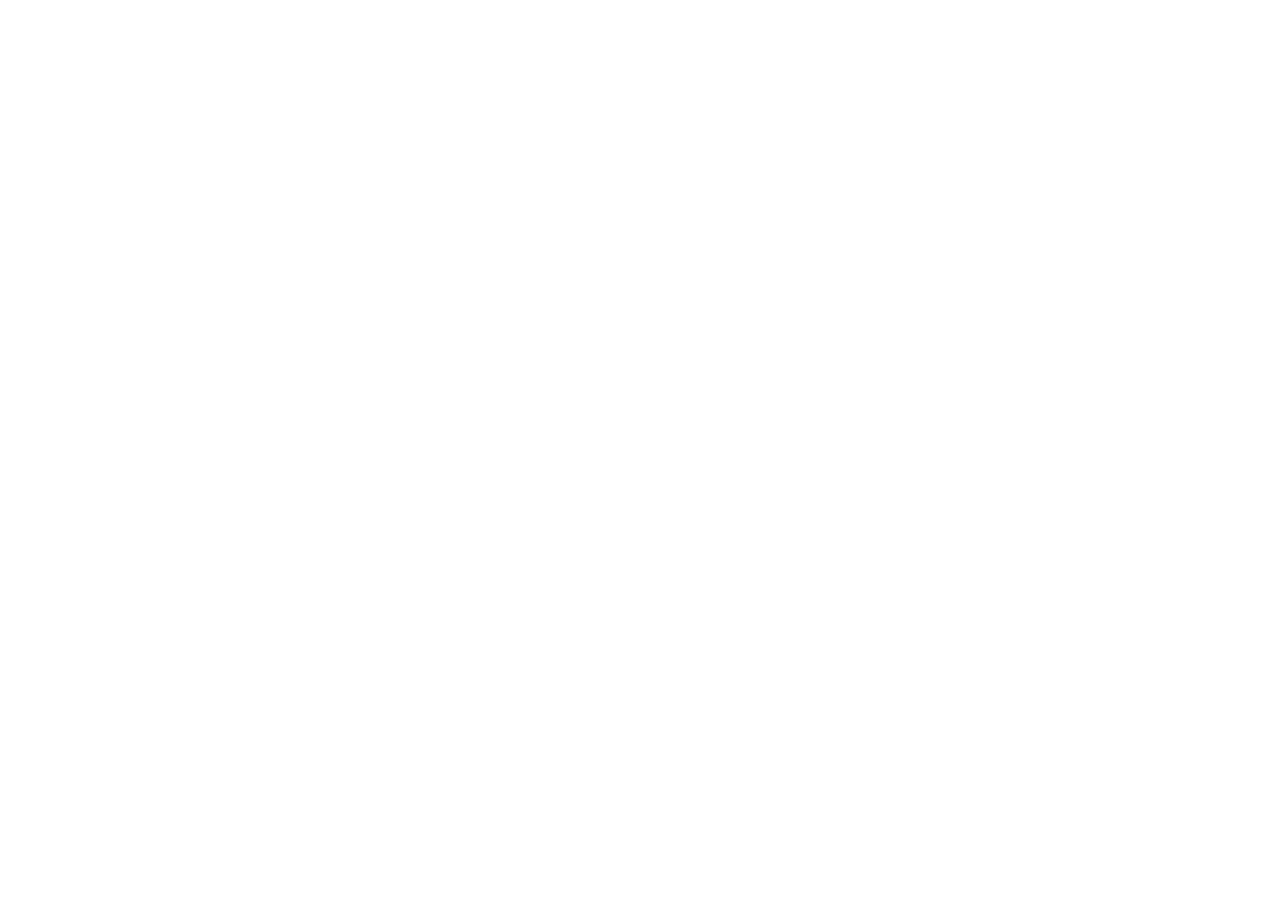
==== bucketlist/index.html @ 1e2de5bf "Create directory assets/js and create file bucketlist.js inside" ====
<!DOCTYPE html>
<html lang="en">
<head>
    <meta charset="UTF-8">
    <meta http-equiv="X-UA-Compatible" content="IE=edge">
    <meta name="viewport" content="width=device-width, initial-scale=1.0">
    <meta name="viewport" content="width=device-width, initial-scale=1.0">
    <meta
            name="description"
            content="The main app page where you create, view and modify your bucketlist items."
        />
    <meta name="robots" content="index,follow"/>
    <link rel="stylesheet" href="/styles/style.css">
    <title>Bucketlist App | Vanilla JS</title>
    <link href="https://fonts.googleapis.com/css2?family=Raleway:ital,wght@0,300;1,300&display=swap" rel="stylesheet">
    <link rel="stylesheet" href="https://cdnjs.cloudflare.com/ajax/libs/font-awesome/5.15.3/css/all.min.css" 
        integrity="sha512-iBBXm8fW90+nuLcSKlbmrPcLa0OT92xO1BIsZ+ywDWZCvqsWgccV3gFoRBv0z+8dLJgyAHIhR35VZc2oM/gI1w==" 
        crossorigin="anonymous" referrerpolicy="no-referrer" />
    <link href="https://fonts.googleapis.com/css2?family=Great+Vibes&display=swap" rel="stylesheet">
</head>
<body>
    
</body>
</html>
---- styles/style.css ----
html {
  font-size: 62.5%;
}

body {
  margin: 0;
  height: 100vh;
  display: flex;
  justify-content: center;
  align-items: center;
}

.authenticate {
  width: 400px;
  max-width: 400px;
  margin: 1.6rem;
  padding: 3.2rem;
  box-shadow: 0 0 40px rgba(0, 0, 0, 0.2);
  border-radius: 4px;
  background: #ffffff;
}

.authenticate,
.form__input,
.form__button {
  font: 500 1.6rem "Raleway", sans-serif;
  cursor: pointer;
}

.form__hidden {
  display: none;
}

.form > * :first-child {
  margin-top: 0;
}

.form > * :last-child {
  margin-bottom: 0;
}

.form__title {
  font-family: "Great Vibes", cursive;
  margin-bottom: 3.2rem;
  text-align: center;
  font-size: 5rem;
}

.form__message {
  text-align: center;
  margin-bottom: 1.6rem;
}

.form__message-success {
  color: #4bb544;
}

.form__message-error {
  color: #cc3333;
}

.form__input {
  display: block;
  width: 100%;
  padding: 1.2rem;
  box-sizing: border-box;
  border-radius: 4px;
  border: 0.1rem solid #dddddd;
  outline: none;
  background: #eeeeee;
  transition: background 0.2s, border-color 0.2s;
}

.form__input:focus {
  border-color: #009579;
}

.form__input-error {
  color: #cc3333;
  border-color: #cc3333;
}

.form__input-error-message {
  margin-top: 0.8rem;
  font-size: 1.36rem;
  color: #cc3333;
}

.form__button {
  width: 100%;
  padding: 1.6rem 3.2rem;
  font-weight: bold;
  font-size: 1.76rem;
  color: #ffffff;
  border: none;
  border-radius: 4px;
  outline: none;
  cursor: pointer;
  background-color: #009579;
}

.form__button:hover {
  background: #007f67;
}

.form__button:active {
  transform: scale(0.98);
}

.form__text {
  text-align: center;
}

.form__link {
  color: #252c6a;
  text-decoration: none;
  cursor: pointer;
}

.form__link:hover {
  text-decoration: underline;
}/*# sourceMappingURL=style.css.map */
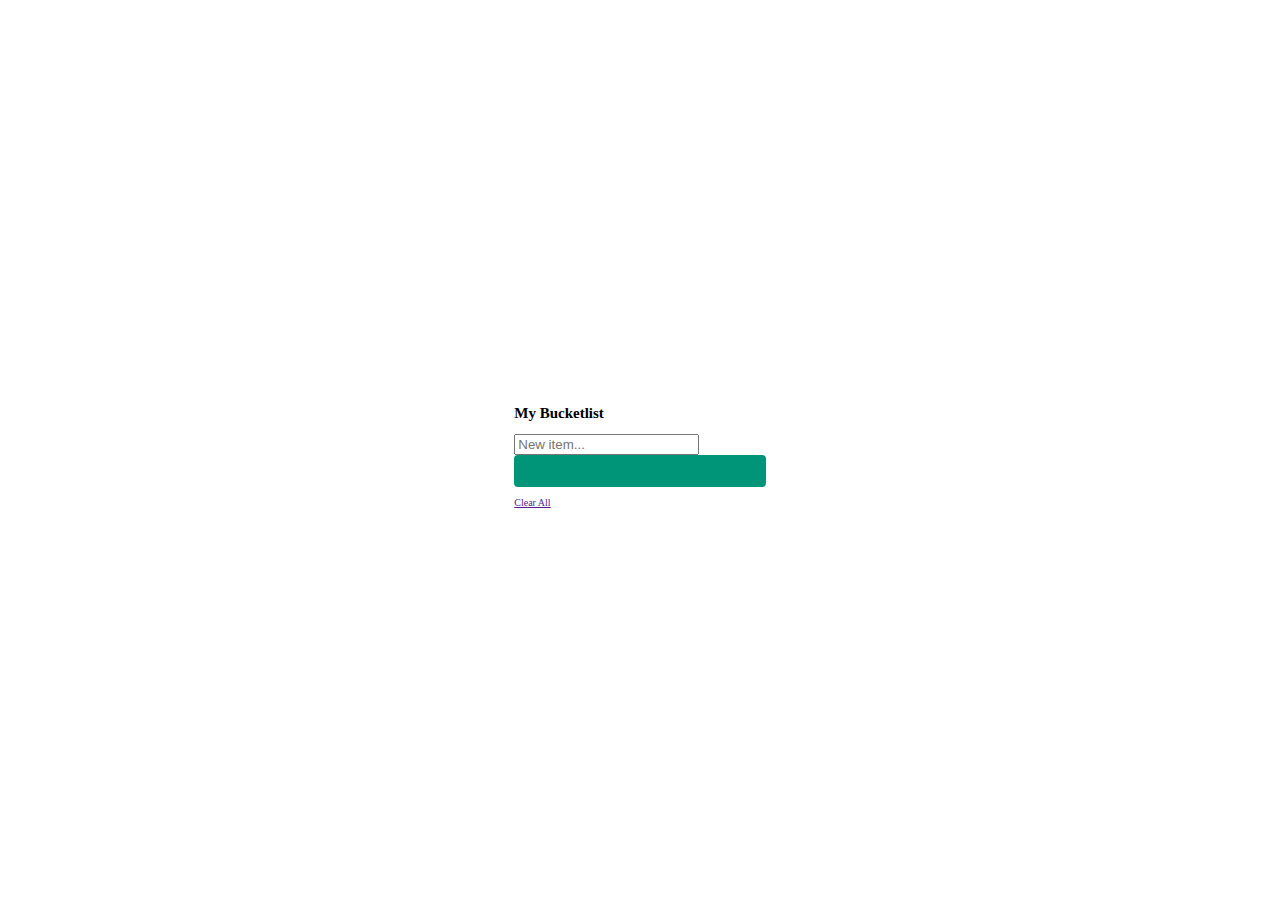
==== commit 8c057191: "Add styles to bucketlist.html -Refactor global, authentication and style.scss to accommodate bucketl" ====
--- a/bucketlist/index.html
+++ b/bucketlist/index.html
@@ -19,6 +19,22 @@
     <link href="https://fonts.googleapis.com/css2?family=Great+Vibes&display=swap" rel="stylesheet">
 </head>
 <body>
+    <section class="container">
+        <header class="logo">
+            <h2 class="headline">My Bucketlist</h2>
+        </header>
+        <div class="main">
+            <form action="" class="form_b">
+                <input type="text" placeholder="New item...">
+                <button type="submit" class="form__button"><i class="fas fa-plus-square"></i></button>
+            </form>
+            <div class="bucketList">
+                <ul></ul>
+                <a href="" class="clearAll" id="clearAll">Clear All</a>
+            </div>
+        </div>
+    </section>
     
+    <script type="text/JavaScript" src="assets/js/bucketlist.js"></script>
 </body>
 </html>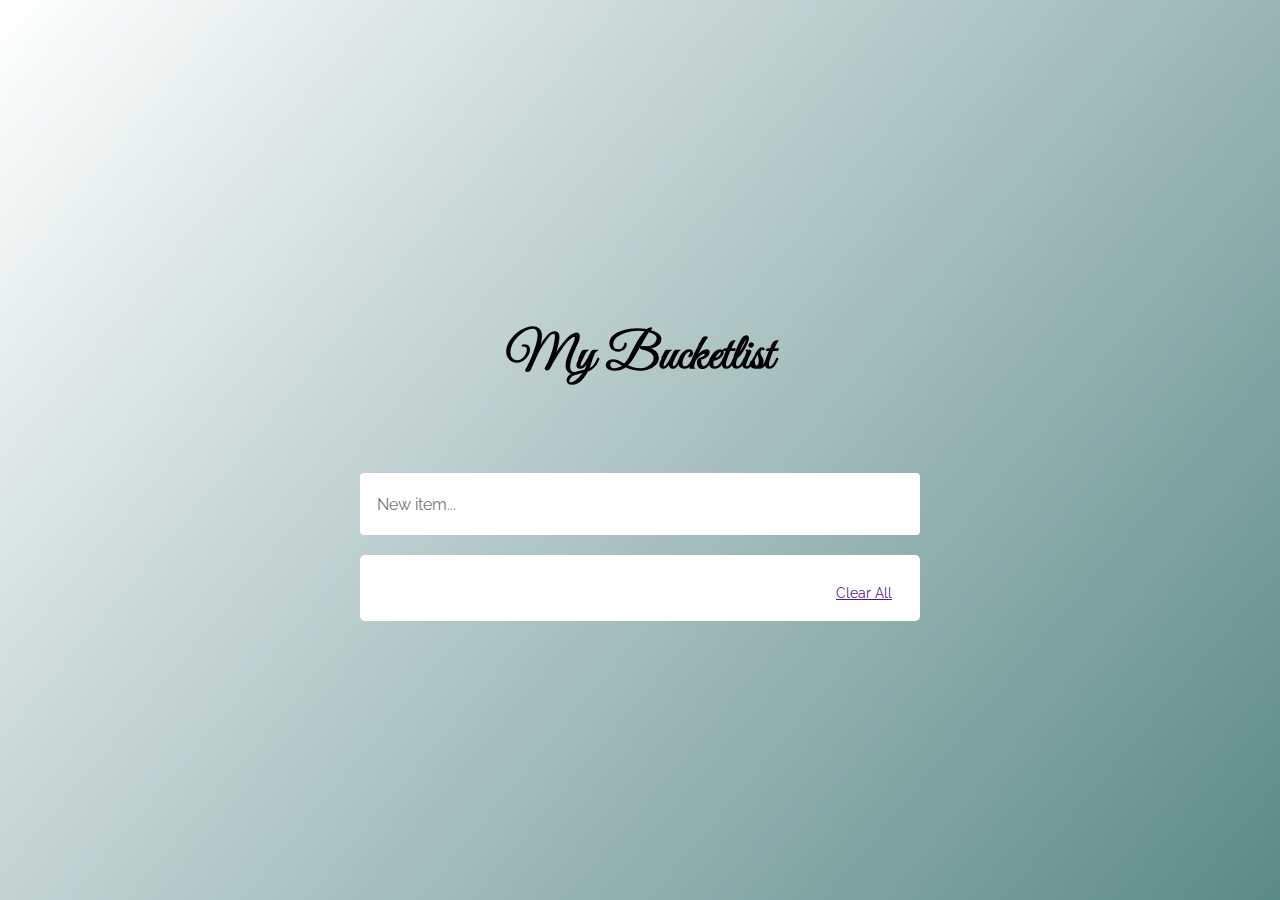
==== commit ba2c88c9: "Introduce add__button class for the bucketlist form button" ====
--- a/bucketlist/index.html
+++ b/bucketlist/index.html
@@ -26,7 +26,7 @@
         <div class="main">
             <form action="" class="form_b">
                 <input type="text" placeholder="New item...">
-                <button type="submit" class="form__button"><i class="fas fa-plus-square"></i></button>
+                <button type="submit" class="add__button"><i class="fas fa-plus-square"></i></button>
             </form>
             <div class="bucketList">
                 <ul></ul>
--- a/styles/style.css
+++ b/styles/style.css
@@ -8,6 +8,25 @@
   display: flex;
   justify-content: center;
   align-items: center;
+}
+
+ul {
+  padding-left: 0px;
+  list-style: none;
+}
+
+li {
+  display: flex;
+  justify-content: center;
+  align-items: center;
+  border-bottom: 0.1rem solid lightgray;
+  padding: 1.5rem 0;
+  font-size: 1.6rem;
+  color: #595959;
+}
+
+i {
+  pointer-events: none;
 }
 
 .authenticate {
@@ -119,4 +138,119 @@
 
 .form__link:hover {
   text-decoration: underline;
+}
+
+html {
+  font-size: 62.5%;
+  height: 100vh;
+  min-width: 600px;
+  background-image: linear-gradient(130deg, #FFFFFF, #5c8a87);
+  background-repeat: no-repeat;
+  background-size: auto;
+}
+
+.headline {
+  font-size: 5rem;
+  font-family: "Great Vibes", cursive;
+}
+
+.container {
+  width: 600px;
+  display: flex;
+  justify-content: center;
+  flex-direction: column;
+  margin: auto;
+  font-family: "Raleway", sans-serif;
+}
+
+.logo {
+  display: flex;
+  margin: auto;
+  flex-direction: column;
+  max-width: 500px;
+  padding: 2.4rem 0;
+  align-items: center;
+}
+
+.main {
+  padding: 2rem;
+}
+
+form {
+  background-color: #FFFFFF;
+  padding: 1.5rem;
+  border-radius: 4px;
+  display: flex;
+}
+
+input[type=text] {
+  height: 30px;
+  outline: 0;
+  border: none;
+  font-size: 1.6rem;
+  font-family: "Raleway", sans-serif;
+  color: #595959;
+  flex-grow: 1;
+}
+
+.add__button {
+  font-size: 2.4rem;
+  background-color: #FFFFFF;
+  outline: 0;
+  border: none;
+  color: #009579;
+}
+
+button:hover {
+  color: #007f67;
+}
+
+.bucketList {
+  background-color: #FFFFFF;
+  border-radius: 5px;
+  margin-top: 20px;
+  padding: 10px 25px;
+  height: 100%;
+}
+
+ul {
+  padding-left: 0px;
+  list-style: none;
+}
+
+li {
+  display: flex;
+  align-items: center;
+  border-bottom: 1px solid lightgray;
+  padding: 15px 0;
+  font-size: 1rem;
+  color: #595959;
+}
+
+i {
+  pointer-events: none;
+}
+
+.bucketlist-item {
+  flex-grow: 1;
+}
+
+.clearAll {
+  display: flex;
+  justify-content: flex-end;
+  padding: 10px 3px;
+  font-size: 1.4rem;
+}
+
+.clearAll:hover {
+  color: #252c6a;
+}
+
+.bucketlist-item {
+  transition: all 0.3s ease-out;
+}
+
+.bucketlist-item-fall {
+  transform: translateY(12rem) rotateZ(10deg);
+  opacity: 0;
 }/*# sourceMappingURL=style.css.map */